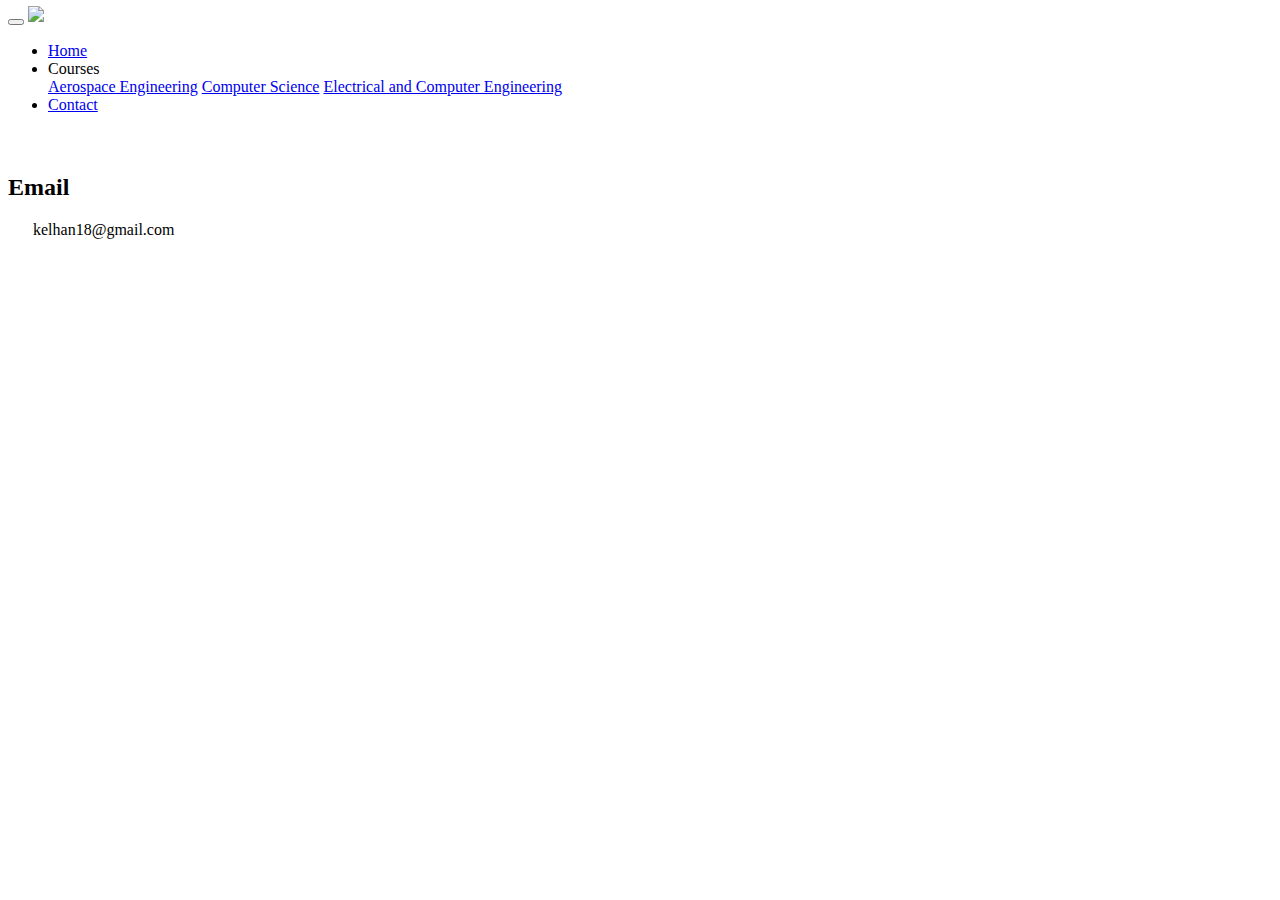
==== templates/contact.html @ cb72fd29 "<Basic functioning website>" ====
<!DOCTYPE html>
<html lang="en">
<head>
    <meta charset="utf-8">
    <meta http-equiv="X-UA-Compatible" content="IE=edge">
    <meta name="viewport" content="width=device-width, initial-scale=1">
    <title>VT Grade Distribution: Powered by Keller Han</title>
    <link rel="stylesheet" type="text/css" href="bootstrap.min.css">
    <link rel="stylesheet" type="text/css" href="styles.css">
    <!-- Optional Bootstrap theme -->
    <link rel="stylesheet" href="bootstrap-theme.min.css">
</head>
<body class="contact_body">
 <nav class="navbar navbar-toggleable-md navbar-inverse fixed-top bg-inverse">
      <button class="navbar-toggler navbar-toggler-right" type="button" data-toggle="collapse" data-target="#navbarCollapse" aria-controls="navbarCollapse" aria-expanded="false" aria-label="Toggle navigation">
        <span class="navbar-toggler-icon"></span>
      </button>
      <a href="#" class="navbar-left"><img src="logo.png" style="max-width:80px; margin-top: -15px; margin-right: 10px"></a>
      <div class="collapse navbar-collapse" id="navbarCollapse">
        <ul class="navbar-nav mr-auto">
          <li class="nav-item">
            <a class="nav-link" href="/">Home<span class="sr-only">(current)</span></a>
          </li>
          <li class="nav-item dropdown">
            <a class="nav-link dropdown-toggle" id="dropdown01" data-toggle="dropdown" aria-haspopup="true" aria-expanded="false">Courses</a>
            <div class="dropdown-menu" aria-labelledby="dropdown01">
              <a class="dropdown-item" href="/aero">Aerospace Engineering</a>
              <a class="dropdown-item" href="/cs">Computer Science</a>
              <a class="dropdown-item" href="/ece">Electrical and Computer Engineering</a>
            </div>
          </li>
          <li class="nav-item">
            <a class="nav-link" href="/contact">Contact</a>
          </li>
        </ul>
      </div>
    </nav>

        <!-- Add icon library -->
    <link rel="stylesheet" href="https://cdnjs.cloudflare.com/ajax/libs/font-awesome/4.7.0/css/font-awesome.min.css">

    <!-- Add font awesome icons -->
 <div class ="contacts">
     <h2 style="margin-top: 60px">Email</h2>
     <p class="email" style="margin-left: 25px">kelhan18@gmail.com</p>
 </div>

     <!-- jQuery (necessary for Bootstrap's JavaScript plugins) -->
    <script src="https://ajax.googleapis.com/ajax/libs/jquery/1.12.4/jquery.min.js"></script>
    <!-- Include all compiled plugins (below), or include individual files as needed -->
    <script src="bootstrap.min.js"></script>
</body>
</html>
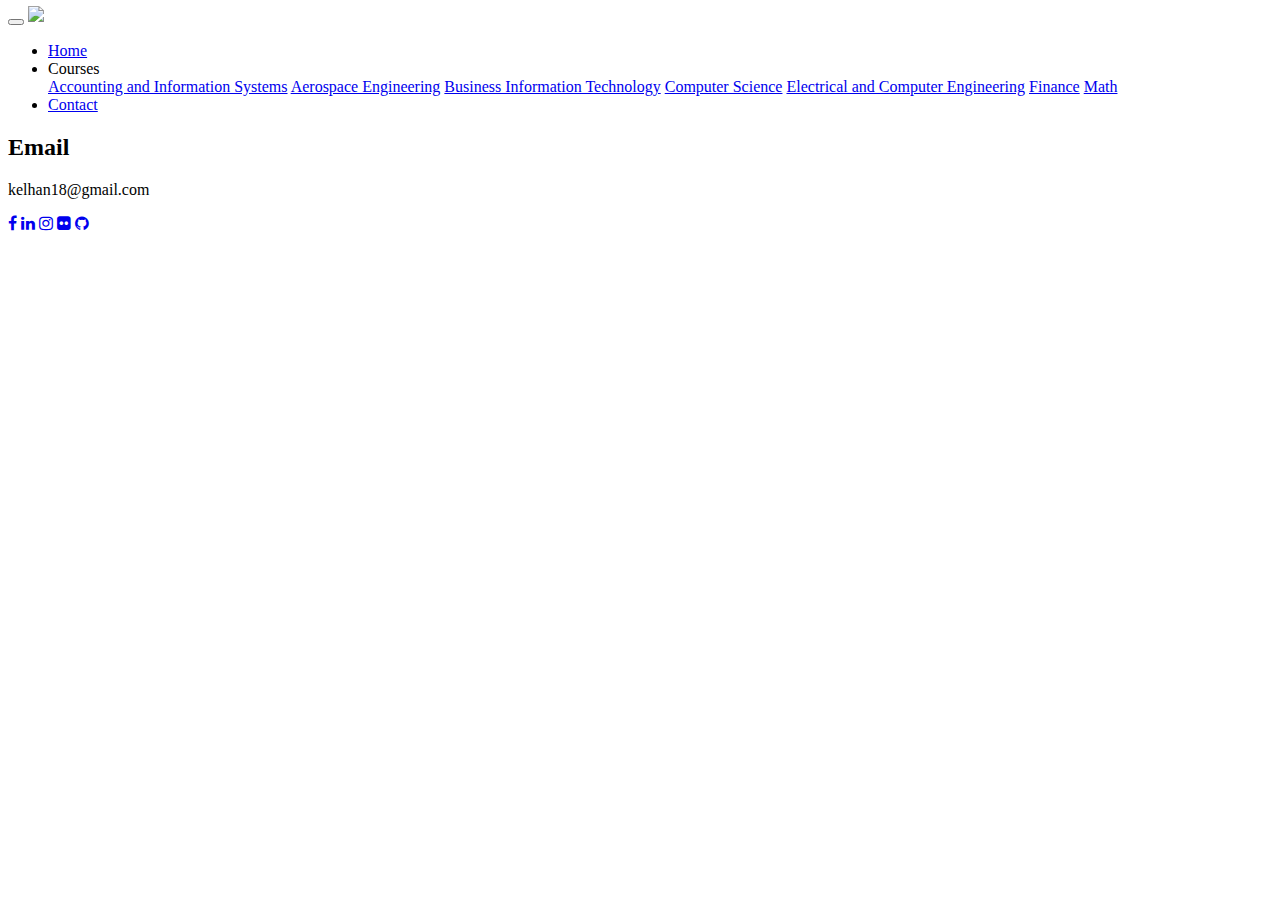
==== commit 728a1570: "<added social media icons>" ====
--- a/templates/contact.html
+++ b/templates/contact.html
@@ -5,8 +5,10 @@
     <meta http-equiv="X-UA-Compatible" content="IE=edge">
     <meta name="viewport" content="width=device-width, initial-scale=1">
     <title>VT Grade Distribution: Powered by Keller Han</title>
-    <link rel="stylesheet" type="text/css" href="bootstrap.min.css">
+    <link rel="stylesheet" type="text/css" href="bootstrap.css">
     <link rel="stylesheet" type="text/css" href="styles.css">
+    <link rel='stylesheet' href='http://maxcdn.bootstrapcdn.com/font-awesome/4.3.0/css/font-awesome.min.css'>
+    <link href="http://fonts.googleapis.com/css?family=Nobile" rel="stylesheet" type="text/css">
     <!-- Optional Bootstrap theme -->
     <link rel="stylesheet" href="bootstrap-theme.min.css">
 </head>
@@ -19,35 +21,58 @@
       <div class="collapse navbar-collapse" id="navbarCollapse">
         <ul class="navbar-nav mr-auto">
           <li class="nav-item">
-            <a class="nav-link" href="/">Home<span class="sr-only">(current)</span></a>
+            <a class="nav-link" href="index.html">Home<span class="sr-only">(current)</span></a>
           </li>
           <li class="nav-item dropdown">
             <a class="nav-link dropdown-toggle" id="dropdown01" data-toggle="dropdown" aria-haspopup="true" aria-expanded="false">Courses</a>
             <div class="dropdown-menu" aria-labelledby="dropdown01">
-              <a class="dropdown-item" href="/aero">Aerospace Engineering</a>
-              <a class="dropdown-item" href="/cs">Computer Science</a>
-              <a class="dropdown-item" href="/ece">Electrical and Computer Engineering</a>
+                <a class="dropdown-item" href="acis.html">Accounting and Information Systems</a>
+              <a class="dropdown-item" href="aero.html">Aerospace Engineering</a>
+                <a class="dropdown-item" href="bit.html">Business Information Technology</a>
+              <a class="dropdown-item" href="cs.html">Computer Science</a>
+              <a class="dropdown-item" href="ece.html">Electrical and Computer Engineering</a>
+                <a class="dropdown-item" href="finance.html">Finance</a>
+                <a class="dropdown-item" href="math.html">Math</a>
             </div>
           </li>
           <li class="nav-item">
-            <a class="nav-link" href="/contact">Contact</a>
+            <a class="nav-link" href="contact.html">Contact</a>
           </li>
         </ul>
       </div>
     </nav>
 
-        <!-- Add icon library -->
-    <link rel="stylesheet" href="https://cdnjs.cloudflare.com/ajax/libs/font-awesome/4.7.0/css/font-awesome.min.css">
-
-    <!-- Add font awesome icons -->
  <div class ="contacts">
-     <h2 style="margin-top: 60px">Email</h2>
-     <p class="email" style="margin-left: 25px">kelhan18@gmail.com</p>
+     <h2 class="display-3" style="margin-right: 50px">Email</h2>
+     <p class="display-4" style="margin-right: 50px">kelhan18@gmail.com</p>
  </div>
 
+ <!-- Add font awesome icons -->
+ <!--<div class="social-btns">-->
+     <!--<a class="btn facebook" href="https://www.facebook.com/keller.han" target="_blank"><i class="fa fa-facebook" aria-hidden="true"></i></a>-->
+     <!--<a class="btn linkedin" href="#" target="_blank"><i class="fa fa-linkedin" aria-hidden="true"></i></a>-->
+     <!--<a class="btn instagram" href="https://www.instagram.com/k_han7/" target="_blank"><i class="fa fa-instagram" aria-hidden="true"></i></a>-->
+     <!--<a class="btn flickr" href="https://www.flickr.com/photos/134906377@N08/albums" target="_blank"><i class="fa fa-flickr" aria-hidden="true"></i></a>-->
+     <!--<a class="btn github" href="https://github.com/kelhan18" target="_blank"><i class="fa fa-github" aria-hidden="true"></i></a>-->
+<!--</div>-->
+
+    <div class="social-btns icon-rounded icon-rotate">
+	      <a class="btn facebook" href="https://www.facebook.com/keller.han" target="_blank"><i class="fa fa-facebook"></i></a>
+	      <a class="btn linkedin" href="#"><i class="fa fa-linkedin" target="_blank"></i></a>
+          <a class="btn instagram" href="https://www.instagram.com/k_han7/" target="_blank"><i class="fa fa-instagram"></i></a>
+          <a class="btn flickr" href="https://www.flickr.com/photos/134906377@N08/albums" target="_blank"><i class="fa fa-flickr"></i></a>
+          <a class="btn github" href="https://github.com/kelhan18" target="_blank"><i class="fa fa-github"></i></a>
+
+    </div>
+
+
+
      <!-- jQuery (necessary for Bootstrap's JavaScript plugins) -->
-    <script src="https://ajax.googleapis.com/ajax/libs/jquery/1.12.4/jquery.min.js"></script>
+    <script src="https://code.jquery.com/jquery-3.1.1.slim.min.js" integrity="sha384-A7FZj7v+d/sdmMqp/nOQwliLvUsJfDHW+k9Omg/a/EheAdgtzNs3hpfag6Ed950n" crossorigin="anonymous"></script>
+<script src="https://cdnjs.cloudflare.com/ajax/libs/tether/1.4.0/js/tether.min.js" integrity="sha384-DztdAPBWPRXSA/3eYEEUWrWCy7G5KFbe8fFjk5JAIxUYHKkDx6Qin1DkWx51bBrb" crossorigin="anonymous"></script>
+
     <!-- Include all compiled plugins (below), or include individual files as needed -->
     <script src="bootstrap.min.js"></script>
+    <script src="dropdown.js"></script>
 </body>
 </html>